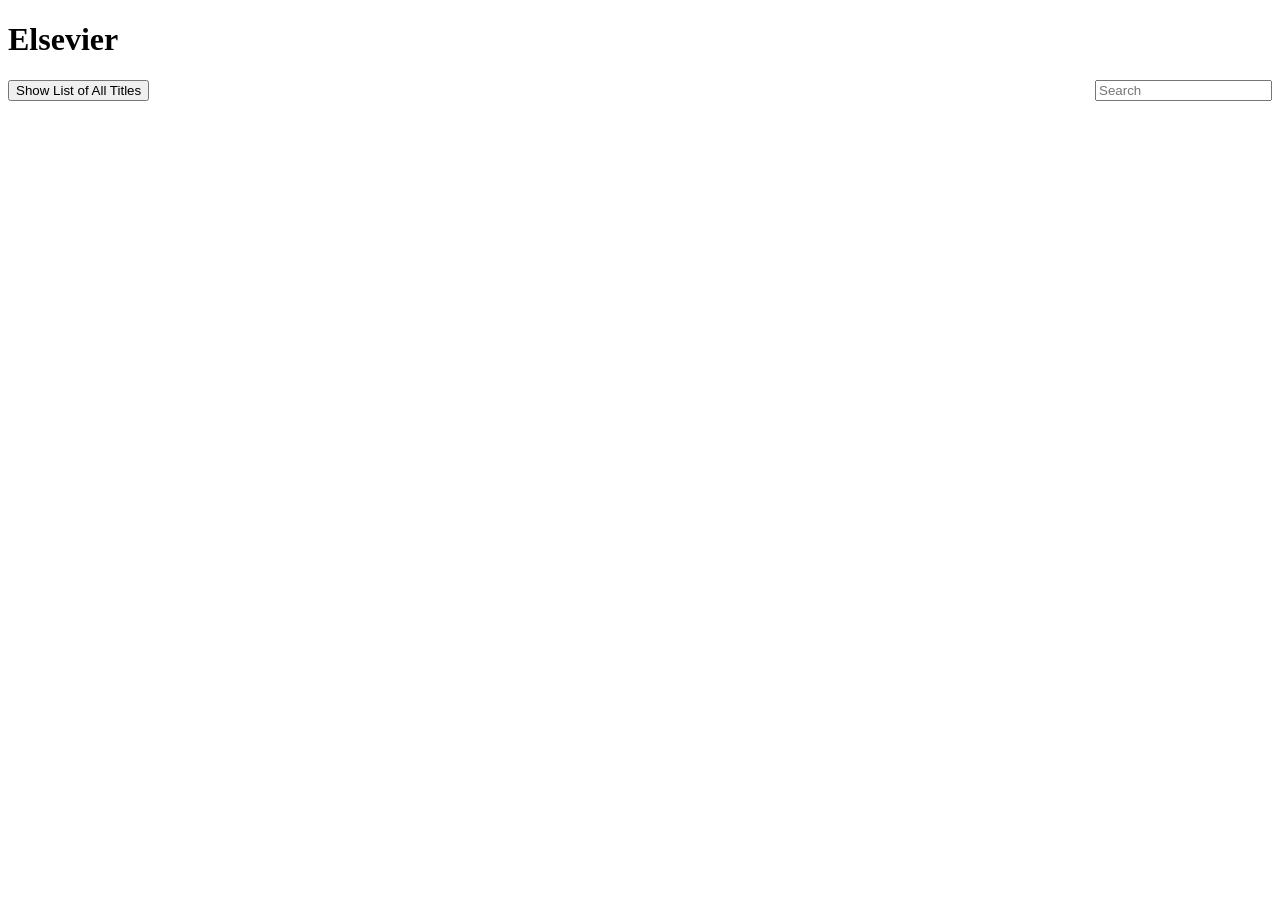
==== index.htm @ 6d64efaa "Basic List Features Added" ====
<!DOCTYPE html>
<html lang="en">



<head>
    <meta charset="UTF-8">
    <link rel="stylesheet" type="text/css" href="index.css">
    <script type="text/javascript" src="http://code.jquery.com/jquery-2.1.4.min.js"></script>
    <script type="text/javascript" src="indexScripts.js"></script>


    <title>Elsevier</title>
</head>
<body>

<h1>Elsevier</h1>

<input type="search" placeholder="Search" id="search"/>
<button type="button" id="listBtn" onclick="loadJSON()">Show List of All Titles</button>
<div id="container"></div>
<button type="button" id="Prev" onclick="prevBooks()">Prev</button>
<button type="button" id="Next" onclick="nextBooks()">Next</button>

<p id="buttonChk"></p>
<p id="parserChk"></p>
</body>
</html>
---- index.css ----
#search{
    float:right;
}
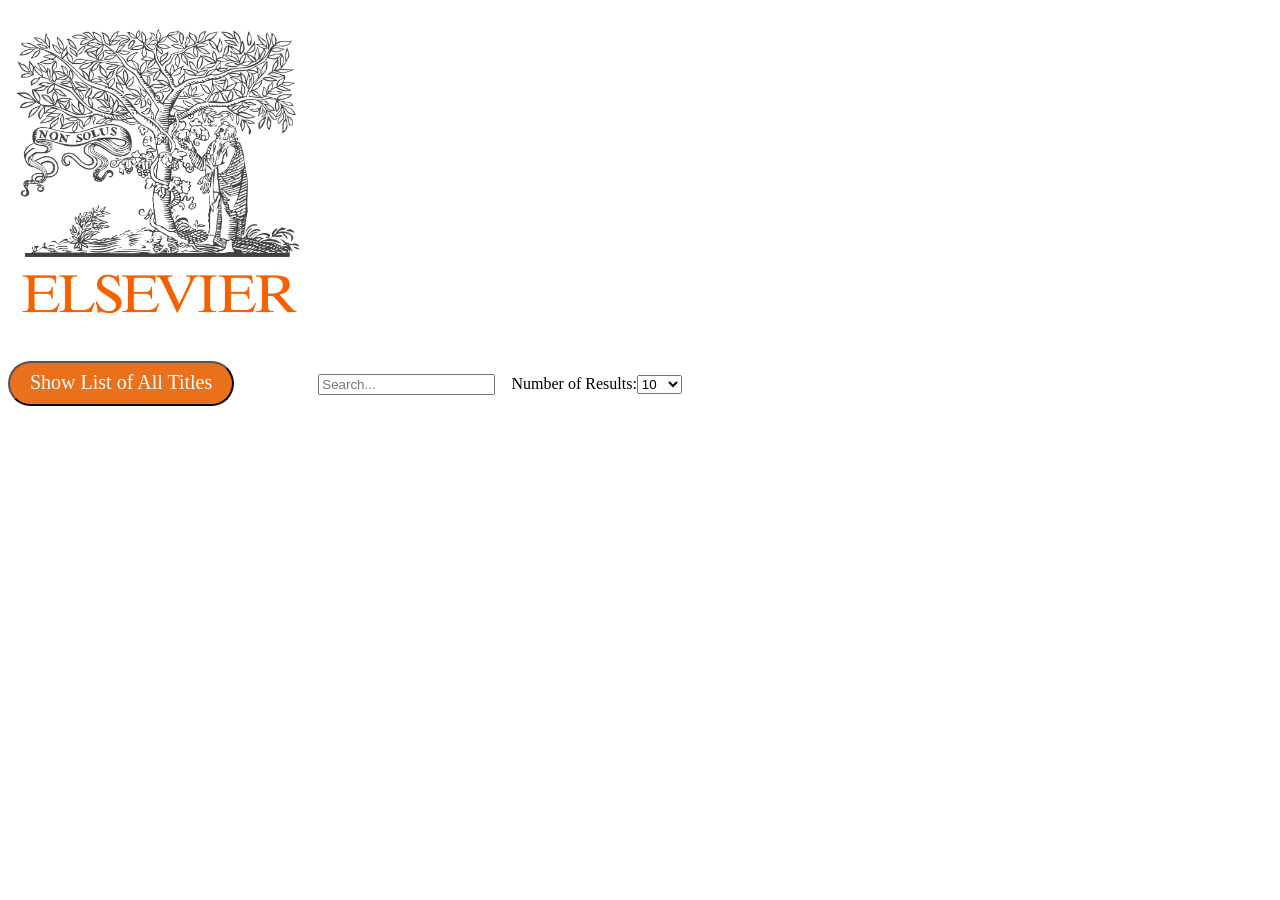
==== commit cfe4a947: "Added search and display functionality and basic CSS styling" ====
--- a/index.htm
+++ b/index.htm
@@ -14,13 +14,25 @@
 </head>
 <body>
 
-<h1>Elsevier</h1>
+<h1></h1>
+<img src="elsevier.png" alt ="Elsevier" height="300" width="300">
 
-<input type="search" placeholder="Search" id="search"/>
-<button type="button" id="listBtn" onclick="loadJSON()">Show List of All Titles</button>
+<br>
+<br>
+<br>
+<button type="button" class="listBtn" onclick="listTitles();">Show List of All Titles</button>
+
+<input type="text" placeholder ="Search..." id="txtSearch" onkeyup="if (event.keyCode == 13) document.getElementById('btnSearch').click()"/>
+<input type="button" id="btnSearch" value="Search" onclick="searchByTitle();" />
+<label id="resultsLabel">Number of Results:</label><select id="noOfResults" onchange="updateDisplayNo();">
+    <option value="10">10</option>
+    <option value="25">25</option>
+    <option value="50">50</option>
+    <option value="100">100</option>
+</select>
 <div id="container"></div>
-<button type="button" id="Prev" onclick="prevBooks()">Prev</button>
-<button type="button" id="Next" onclick="nextBooks()">Next</button>
+<button type="button" id="Prev" class="listBtn" onclick="prevBooks()">Prev</button>
+<button type="button" id="Next" class="listBtn" onclick="nextBooks()">Next</button>
 
 <p id="buttonChk"></p>
 <p id="parserChk"></p>
--- a/index.css
+++ b/index.css
@@ -1,3 +1,50 @@
-#search{
-    float:right;
-}+
+.listBtn {
+    background: #E9711C;
+    background-image: -webkit-linear-gradient(top, #E9711C, #E9711C);
+    background-image: -moz-linear-gradient(top, #E9711C, #E9711C);
+    background-image: -ms-linear-gradient(top, #E9711C, #E9711C);
+    background-image: -o-linear-gradient(top, #E9711C, #E9711C);
+    background-image: linear-gradient(to bottom, #E9711C, #E9711C);
+    -webkit-border-radius: 60;
+    -moz-border-radius: 60;
+    border-radius: 60px;
+    font-family: Georgia;
+    color: #ffffff;
+    font-size: 20px;
+    padding: 8px 20px 10px 20px;
+    text-decoration: none;
+}
+
+.listBtn:hover {
+    background: #3cb0fd;
+    background-image: -webkit-linear-gradient(top, #3cb0fd, #3498db);
+    background-image: -moz-linear-gradient(top, #3cb0fd, #3498db);
+    background-image: -ms-linear-gradient(top, #3cb0fd, #3498db);
+    background-image: -o-linear-gradient(top, #3cb0fd, #3498db);
+    background-image: linear-gradient(to bottom, #3cb0fd, #3498db);
+    text-decoration: none;
+}
+
+.listBtn:focus {
+    outline:0;
+}
+
+.bookEntry{
+    font-family: Georgia;
+}
+#txtSearch{
+   position: relative;
+    left:80px;
+}
+
+#resultsLabel{
+    position: relative;
+    left: 30px;
+}
+
+#noOfResults{
+    position: relative;
+    left: 30px;
+}
+
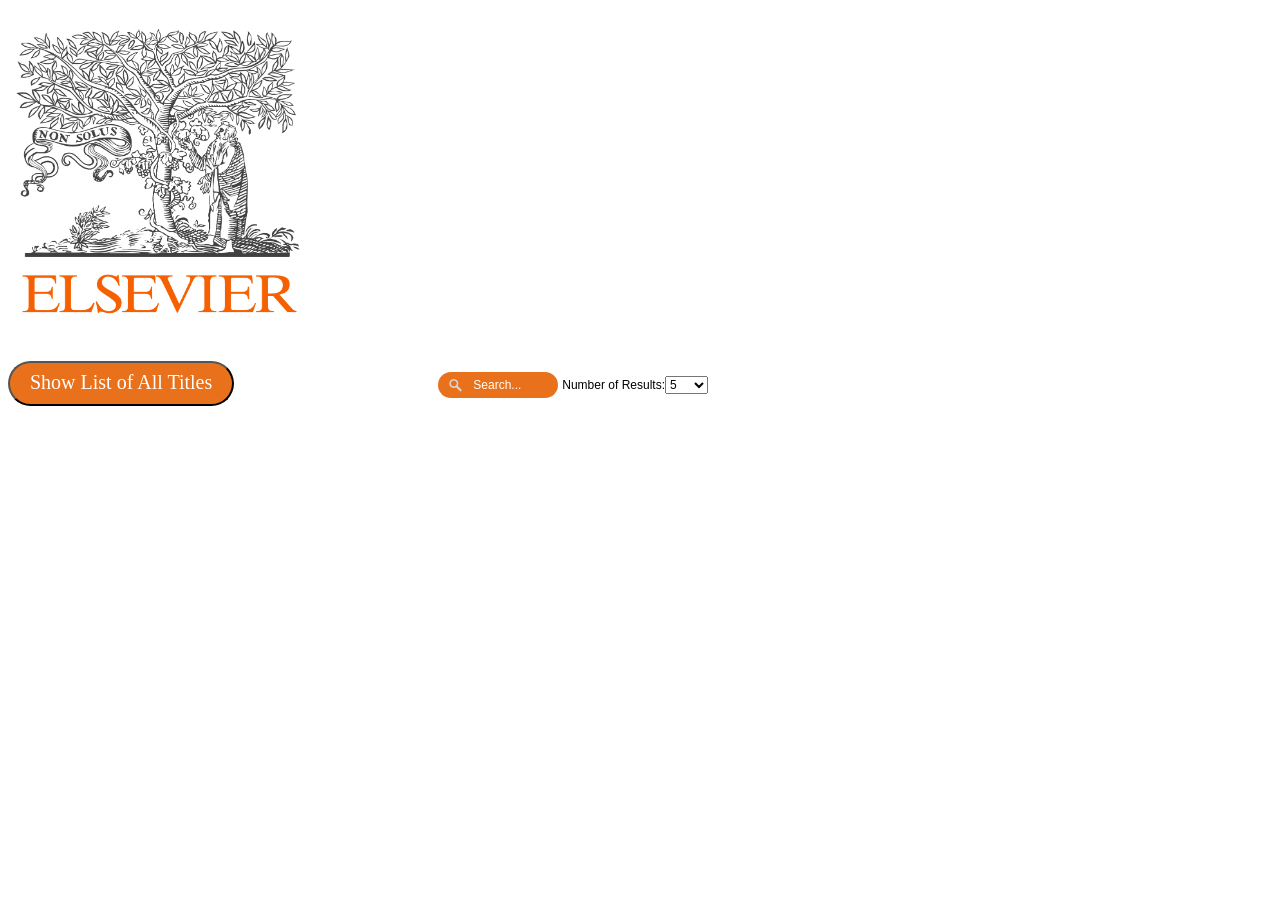
==== commit 692866de: "Re-wrote logic for next and previous buttons, search and the way in which displayed items are tracke" ====
--- a/index.htm
+++ b/index.htm
@@ -25,9 +25,9 @@
 <input type="text" placeholder ="Search..." id="txtSearch" onkeyup="if (event.keyCode == 13) document.getElementById('btnSearch').click()"/>
 <input type="button" id="btnSearch" value="Search" onclick="searchByTitle();" />
 <label id="resultsLabel">Number of Results:</label><select id="noOfResults" onchange="updateDisplayNo();">
+    <option value="5">5</option>
     <option value="10">10</option>
     <option value="25">25</option>
-    <option value="50">50</option>
     <option value="100">100</option>
 </select>
 <div id="container"></div>
--- a/index.css
+++ b/index.css
@@ -1,4 +1,4 @@
-
+/* Orange Buttons */
 .listBtn {
     background: #E9711C;
     background-image: -webkit-linear-gradient(top, #E9711C, #E9711C);
@@ -6,8 +6,8 @@
     background-image: -ms-linear-gradient(top, #E9711C, #E9711C);
     background-image: -o-linear-gradient(top, #E9711C, #E9711C);
     background-image: linear-gradient(to bottom, #E9711C, #E9711C);
-    -webkit-border-radius: 60;
-    -moz-border-radius: 60;
+    -webkit-border-radius: 60px;
+    -moz-border-radius: 60px;
     border-radius: 60px;
     font-family: Georgia;
     color: #ffffff;
@@ -29,22 +29,70 @@
 .listBtn:focus {
     outline:0;
 }
-
+/* Paragraphs */
 .bookEntry{
+    position: relative;
+    left: 20px;
     font-family: Georgia;
 }
-#txtSearch{
-   position: relative;
-    left:80px;
+
+/* Search Button */
+#btnSearch{
+    display: none;
 }
 
+/* Search Box */
+#txtSearch{
+    position: relative;
+    left:200px;
+    background: url(search-white.png) no-repeat 10px 6px #E9711C;
+    border: 0 none;
+    font-family: NexusSans,"Helvetica Neue",Helvetica,Arial,sans-serif;
+    font-size: 12px;
+    color: white;
+    width: 70px;
+    padding: 6px 15px 6px 35px;
+    -webkit-border-radius: 20px;
+    -moz-border-radius: 20px;
+    border-radius: 20px;
+    -webkit-transition: all 0.7s ease 0s;
+    -moz-transition: all 0.7s ease 0s;
+    -o-transition: all 0.7s ease 0s;
+    transition: all 0.7s ease 0s;
+}
+#txtSearch:focus {
+    width: 200px;
+    outline:0;
+}
+
+::-webkit-input-placeholder {
+    color: white;
+}
+
+:-moz-placeholder { / Firefox 18- /
+color: white;
+}
+
+::-moz-placeholder {  / Firefox 19+ /
+color: white;
+}
+
+:-ms-input-placeholder {
+    color: white;
+}
+
+/* Search Label */
 #resultsLabel{
     position: relative;
-    left: 30px;
+    font-family: NexusSans,"Helvetica Neue",Helvetica,Arial,sans-serif;
+    font-size: 12px;
+    left: 200px;
 }
 
+/* Drop-down Box */
 #noOfResults{
     position: relative;
-    left: 30px;
-}
-
+    font-family: NexusSans,"Helvetica Neue",Helvetica,Arial,sans-serif;
+    font-size: 12px;
+    left: 200px;
+}
